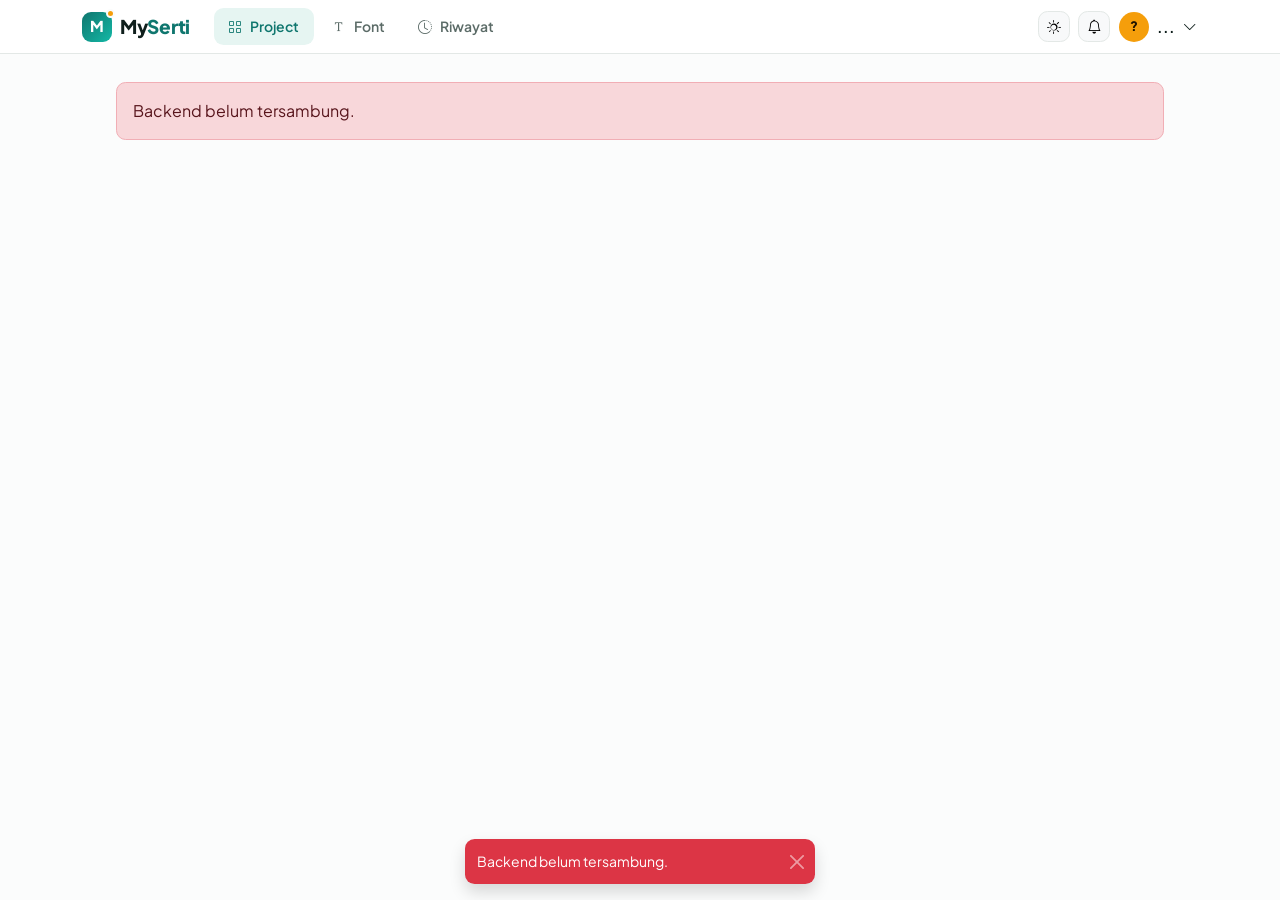
==== app.html @ 537570c1 "FrontEnd index.html sebagai tampilan awal login.html untuk tampilan login editor.html sebagai tampil" ====
<!doctype html>
<html lang="id">
<head>
<meta charset="utf-8">
<meta name="viewport" content="width=device-width,initial-scale=1">
<title>MySerti</title>
<link rel="stylesheet" href="vendor/bootstrap/css/bootstrap.min.css">
<link rel="stylesheet" href="https://cdn.jsdelivr.net/npm/bootstrap-icons@1.11.3/font/bootstrap-icons.min.css">
<link rel="stylesheet" href="css/style.css">
<script src="js/theme.js"></script>
</head>
<body>
<!-- Menu atas -->
<nav class="navbar navbar-expand-md sk-topbar">
  <div class="container-xl gap-2">
    <a class="logo me-3" href="index.html"><i>M</i><b>My<span>Serti</span></b></a>
    <button class="navbar-toggler border-0" type="button" data-bs-toggle="collapse" data-bs-target="#topnav" aria-controls="topnav" aria-expanded="false" aria-label="Menu">
      <span class="navbar-toggler-icon"></span>
    </button>
    <div class="collapse navbar-collapse" id="topnav">
      <div class="navbar-nav gap-1 me-auto py-2 py-md-0">
        <a class="nav-link" href="#/files"><i class="bi bi-grid"></i>Project</a>
        <a class="nav-link" href="#/fonts"><i class="bi bi-fonts"></i>Font</a>
        <a class="nav-link" href="#/history"><i class="bi bi-clock-history"></i>Riwayat</a>
      </div>
      <div class="d-flex align-items-center gap-2 pb-2 pb-md-0">
        <div data-theme-toggle></div>
        <div class="dropdown sk-notif">
          <button class="btn btn-light border btn-sm position-relative" data-bs-toggle="dropdown" data-bs-auto-close="outside" aria-label="Notifikasi" id="notifBtn">
            <i class="bi bi-bell"></i>
            <span class="position-absolute top-0 start-100 translate-middle badge rounded-pill bg-danger d-none" id="notifCount"></span>
          </button>
          <div class="dropdown-menu dropdown-menu-end shadow p-0" id="notifMenu"></div>
        </div>
        <div class="dropdown">
          <button class="btn btn-link text-reset text-decoration-none p-0 d-flex align-items-center gap-2 fw-semibold" data-bs-toggle="dropdown" aria-expanded="false" aria-label="Menu akun">
            <span class="sk-avatar" id="av">?</span><span class="d-md-none d-lg-inline text-truncate" style="max-width:140px" id="uname">...</span><i class="bi bi-chevron-down small"></i>
          </button>
          <ul class="dropdown-menu dropdown-menu-end shadow-sm">
            <li><span class="dropdown-item-text small text-muted" id="uemail"></span></li>
            <li><hr class="dropdown-divider"></li>
            <li><a class="dropdown-item" href="#" id="tutBtn"><i class="bi bi-question-circle me-2"></i>Tutorial</a></li>
            <li><a class="dropdown-item text-danger" href="#" id="logout"><i class="bi bi-box-arrow-right me-2"></i>Keluar</a></li>
          </ul>
        </div>
      </div>
    </div>
  </div>
</nav>

<main class="sk-main"><div class="sk-wrap" id="view"></div></main>

<!-- Modal templates -->
<div class="modal fade" id="tplModal" tabindex="-1" aria-labelledby="tplTitle" aria-hidden="true">
  <div class="modal-dialog modal-lg modal-dialog-centered modal-dialog-scrollable"><div class="modal-content">
    <div class="modal-header"><h2 class="modal-title fs-5 fw-bold" id="tplTitle">Pilih template</h2><button class="btn-close" data-bs-dismiss="modal" aria-label="Tutup"></button></div>
    <div class="modal-body"><div class="row g-3" id="tplGrid"></div></div>
  </div></div>
</div>

<!-- Modal umum -->
<div class="modal fade" id="infoModal" tabindex="-1" aria-labelledby="infoTitle" aria-hidden="true">
  <div class="modal-dialog modal-dialog-centered"><div class="modal-content">
    <div class="modal-header"><h2 class="modal-title fs-5 fw-bold" id="infoTitle"></h2><button class="btn-close" data-bs-dismiss="modal" aria-label="Tutup"></button></div>
    <div class="modal-body" id="infoBody"></div>
    <div class="modal-footer" id="infoFoot"></div>
  </div></div>
</div>

<script src="vendor/bootstrap/js/bootstrap.bundle.min.js"></script>
<script src="js/common.js"></script>
<script src="js/app.js"></script>
</body>
</html>
---- css/style.css ----
/* MySerti — gaya utama di atas Bootstrap 5.3.8
   Warna utama: hijau toska (teal) + aksen kuning amber. Font: Plus Jakarta Sans.
   Mendukung tema terang & gelap lewat atribut data-bs-theme (diatur js/theme.js). */

@import url("https://fonts.googleapis.com/css2?family=Plus+Jakarta+Sans:wght@400;500;600;700;800&display=swap");

/* warna tema terang (bawaan) */
:root, [data-bs-theme="light"] {
  --sk-primary: #0f766e;
  --sk-primary-hover: #0b5f58;
  --sk-primary-soft: #99e2d6;
  --sk-primary-tint: #e6f5f2;
  --sk-accent: #f59e0b;
  --sk-accent-tint: #fef3c7;
  --sk-line: #e3e8e6;
  --sk-panel: #f4f7f6;
  --sk-surface: #ffffff;
  --sk-text: #0f1f1c;
  --sk-muted: #5b6b67;
  --sk-sel: #e6f5f2;
  --sk-hover: #f0f5f4;
  --sk-canvas: #e9eeec;
  --sk-chip-bg: #e6f5f2;
  --sk-chip-line: #a7dcd2;
  --sk-chip-text: #0b5f58;
  --sk-shadow: 0 1px 2px rgb(15 31 28 / .05), 0 8px 24px rgb(15 31 28 / .06);
  --bs-primary: #0f766e;
  --bs-primary-rgb: 15, 118, 110;
  --bs-link-color: #0f766e;
  --bs-link-color-rgb: 15, 118, 110;
  --bs-link-hover-color: #0b5f58;
  --bs-link-hover-color-rgb: 11, 95, 88;
  --bs-body-bg: #fbfcfc;
  --bs-body-color: #0f1f1c;
  --bs-secondary-color: #5b6b67;
  --bs-border-color: #e3e8e6;
  --bs-border-radius: .6rem;
  --bs-border-radius-lg: .9rem;
  --bs-body-font-family: "Plus Jakarta Sans", system-ui, -apple-system, "Segoe UI", sans-serif;
  --bs-focus-ring-color: rgb(15 118 110 / .25);
}

/* warna tema gelap */
[data-bs-theme="dark"] {
  --sk-primary: #2bb3a3;
  --sk-primary-hover: #3fcab9;
  --sk-primary-soft: #1f6f66;
  --sk-primary-tint: #12302c;
  --sk-accent: #fbbf24;
  --sk-accent-tint: #3a2e10;
  --sk-line: #24302e;
  --sk-panel: #121a19;
  --sk-surface: #172120;
  --sk-text: #e4ecea;
  --sk-muted: #93a6a2;
  --sk-sel: #12302c;
  --sk-hover: #1c2826;
  --sk-canvas: #0b1110;
  --sk-chip-bg: #12302c;
  --sk-chip-line: #1f5a52;
  --sk-chip-text: #9fe6db;
  --sk-shadow: 0 1px 2px rgb(0 0 0 / .3), 0 8px 24px rgb(0 0 0 / .25);
  --bs-body-bg: #0e1514;
  --bs-body-bg-rgb: 14, 21, 20;
  --bs-body-color: #e4ecea;
  --bs-secondary-color: #93a6a2;
  --bs-tertiary-bg: #172120;
  --bs-secondary-bg: #1c2826;
  --bs-border-color: #24302e;
  --bs-primary: #2bb3a3;
  --bs-primary-rgb: 43, 179, 163;
  --bs-link-color: #4fd1c1;
  --bs-link-color-rgb: 79, 209, 193;
  --bs-link-hover-color: #7ee3d6;
  color-scheme: dark;
}
/* utilitas "terang" Bootstrap disesuaikan di tema gelap */
[data-bs-theme="dark"] .bg-white { background-color: var(--sk-surface) !important; }
[data-bs-theme="dark"] .bg-light { background-color: var(--sk-panel) !important; }
[data-bs-theme="dark"] .text-bg-light { background-color: var(--sk-hover) !important; color: var(--sk-text) !important; }
[data-bs-theme="dark"] .table-light { --bs-table-bg: var(--sk-panel); --bs-table-color: var(--sk-text); --bs-table-border-color: var(--sk-line); }
[data-bs-theme="dark"] .btn-light { --bs-btn-bg: var(--sk-surface); --bs-btn-color: var(--sk-text); --bs-btn-border-color: var(--sk-line); --bs-btn-hover-bg: var(--sk-hover); --bs-btn-hover-color: var(--sk-text); --bs-btn-hover-border-color: var(--sk-line); --bs-btn-active-bg: var(--sk-sel); --bs-btn-active-color: var(--sk-text); --bs-btn-active-border-color: var(--sk-line); }
[data-bs-theme="dark"] .card { --bs-card-bg: var(--sk-surface); --bs-card-border-color: var(--sk-line); }
[data-bs-theme="dark"] .modal { --bs-modal-bg: var(--sk-surface); }
[data-bs-theme="dark"] .dropdown-menu { --bs-dropdown-bg: var(--sk-surface); --bs-dropdown-border-color: var(--sk-line); }
[data-bs-theme="dark"] .list-group { --bs-list-group-bg: var(--sk-surface); --bs-list-group-border-color: var(--sk-line); }
[data-bs-theme="dark"] .accordion { --bs-accordion-bg: var(--sk-surface); --bs-accordion-border-color: var(--sk-line); }

/* tombol & komponen dasar */
.btn { font-weight: 600; border-radius: .6rem; }
.btn-primary {
  --bs-btn-bg: var(--sk-primary); --bs-btn-border-color: var(--sk-primary);
  --bs-btn-hover-bg: var(--sk-primary-hover); --bs-btn-hover-border-color: var(--sk-primary-hover);
  --bs-btn-active-bg: var(--sk-primary-hover); --bs-btn-active-border-color: var(--sk-primary-hover);
  --bs-btn-disabled-bg: var(--sk-primary); --bs-btn-disabled-border-color: var(--sk-primary);
  --bs-btn-color: #fff; --bs-btn-hover-color: #fff; --bs-btn-active-color: #fff;
}
[data-bs-theme="dark"] .btn-primary { --bs-btn-color: #062320; --bs-btn-hover-color: #062320; --bs-btn-active-color: #062320; }
.btn-outline-primary {
  --bs-btn-color: var(--sk-primary); --bs-btn-border-color: var(--sk-primary);
  --bs-btn-hover-bg: var(--sk-primary); --bs-btn-hover-border-color: var(--sk-primary); --bs-btn-hover-color: #fff;
  --bs-btn-active-bg: var(--sk-primary); --bs-btn-active-border-color: var(--sk-primary); --bs-btn-active-color: #fff;
}
.btn-accent { --bs-btn-bg: var(--sk-accent); --bs-btn-border-color: var(--sk-accent); --bs-btn-color: #1f1400; --bs-btn-hover-bg: #e08e06; --bs-btn-hover-border-color: #e08e06; --bs-btn-hover-color: #1f1400; }
.text-bg-primary { background-color: var(--sk-primary) !important; }
.form-control:focus, .form-select:focus { border-color: var(--sk-primary); box-shadow: 0 0 0 .2rem var(--bs-focus-ring-color); }
.form-check-input:checked { background-color: var(--sk-primary); border-color: var(--sk-primary); }
.card { border-color: var(--sk-line); border-radius: .9rem; }
.progress-bar { background-color: var(--sk-primary); }

/* logo */
.logo { display: inline-flex; align-items: center; gap: 8px; font-weight: 800; font-size: 19px; color: var(--sk-text); text-decoration: none; letter-spacing: -.3px; }
.logo:hover { color: var(--sk-text); }
.logo i { width: 30px; height: 30px; border-radius: 9px; background: linear-gradient(135deg, var(--sk-primary), #14b8a6); display: grid; place-items: center; color: #fff; font-style: normal; font-size: 15px; position: relative; }
.logo i::after { content: ""; position: absolute; right: -3px; top: -3px; width: 9px; height: 9px; border-radius: 50%; background: var(--sk-accent); border: 2px solid var(--bs-body-bg); }
.logo span { color: var(--sk-primary); }

/* tombol tema */
.sk-theme .dropdown-item.active { background: var(--sk-sel); color: var(--sk-text); font-weight: 600; }

/* layout aplikasi (menu atas) */
.sk-topbar { background: var(--sk-surface); border-bottom: 1px solid var(--sk-line); position: sticky; top: 0; z-index: 1030; }
.sk-topbar .nav-link { color: var(--sk-muted); font-weight: 600; font-size: 14px; padding: .5rem .9rem !important; border-radius: .6rem; display: flex; align-items: center; gap: 8px; }
.sk-topbar .nav-link:hover { color: var(--sk-text); background: var(--sk-hover); }
.sk-topbar .nav-link.active { color: var(--sk-primary); background: var(--sk-primary-tint); }
.sk-avatar { width: 30px; height: 30px; border-radius: 50%; background: var(--sk-accent); color: #1f1400; display: grid; place-items: center; font-size: 13px; font-weight: 800; flex: none; }
.sk-main { padding: 28px 0 72px; }
.sk-wrap { max-width: 1080px; margin: 0 auto; padding: 0 16px; }
.sk-notif .dropdown-menu { width: 330px; max-height: 420px; overflow: auto; }
.sk-notif .unread { background: var(--sk-sel); }

/* dashboard */
.sk-hello { font-weight: 800; letter-spacing: -.5px; }
.sk-start { display: grid; grid-template-columns: 1.6fr 1fr; gap: 16px; }
.sk-option { position: relative; background: var(--sk-surface); border: 1px solid var(--sk-line); border-radius: 1rem; padding: 20px; display: flex; gap: 14px; align-items: flex-start; cursor: pointer; text-align: left; color: var(--sk-text); width: 100%; transition: border-color .15s, box-shadow .15s, transform .15s; box-shadow: var(--sk-shadow); }
.sk-option:hover, .sk-option:focus-visible { border-color: var(--sk-primary); transform: translateY(-2px); }
.sk-option .ico { width: 44px; height: 44px; border-radius: 12px; background: var(--sk-primary-tint); color: var(--sk-primary); display: grid; place-items: center; font-size: 20px; flex: none; }
.sk-option h3 { font-size: 16px; font-weight: 700; margin: 0 0 4px; }
.sk-option p { font-size: 13px; color: var(--sk-muted); margin: 0; }
.sk-drop { grid-row: span 2; flex-direction: column; align-items: center; justify-content: center; text-align: center; border: 2px dashed var(--sk-chip-line); background: var(--sk-primary-tint); min-height: 220px; box-shadow: none; }
.sk-drop .ico { width: 60px; height: 60px; font-size: 28px; background: var(--sk-surface); }
.sk-drop.over { border-color: var(--sk-primary); border-style: solid; }
.sk-steps { display: flex; gap: 8px; flex-wrap: wrap; justify-content: center; margin-top: 10px; }
.sk-steps span { font-size: 12px; font-weight: 600; color: var(--sk-primary); background: var(--sk-surface); border-radius: 99px; padding: 3px 10px; }
.sk-proj { border: 1px solid var(--sk-line); border-radius: .9rem; overflow: hidden; background: var(--sk-surface); position: relative; display: block; color: var(--sk-text); text-decoration: none; height: 100%; box-shadow: var(--sk-shadow); transition: transform .15s, border-color .15s; }
.sk-proj:hover { color: var(--sk-text); border-color: var(--sk-primary); transform: translateY(-2px); }
.sk-proj .thumb { height: 160px; background: var(--sk-panel) center/contain no-repeat; border-bottom: 1px solid var(--sk-line); }
.sk-proj .del { position: absolute; top: 8px; right: 8px; opacity: 0; }
.sk-proj:hover .del, .sk-proj .del:focus { opacity: 1; }
.sk-tpl { cursor: pointer; border-radius: .8rem; overflow: hidden; }
.sk-tpl:hover { border-color: var(--sk-primary) !important; }
.sk-tpl img { aspect-ratio: 2000 / 1414; object-fit: cover; }
.sk-empty { border: 1px dashed var(--sk-line); border-radius: .9rem; padding: 32px; text-align: center; color: var(--sk-muted); }

@media (max-width: 800px) {
  .sk-start { grid-template-columns: 1fr; }
  .sk-drop { grid-row: auto; min-height: 170px; }
  .sk-main { padding-top: 20px; }
}
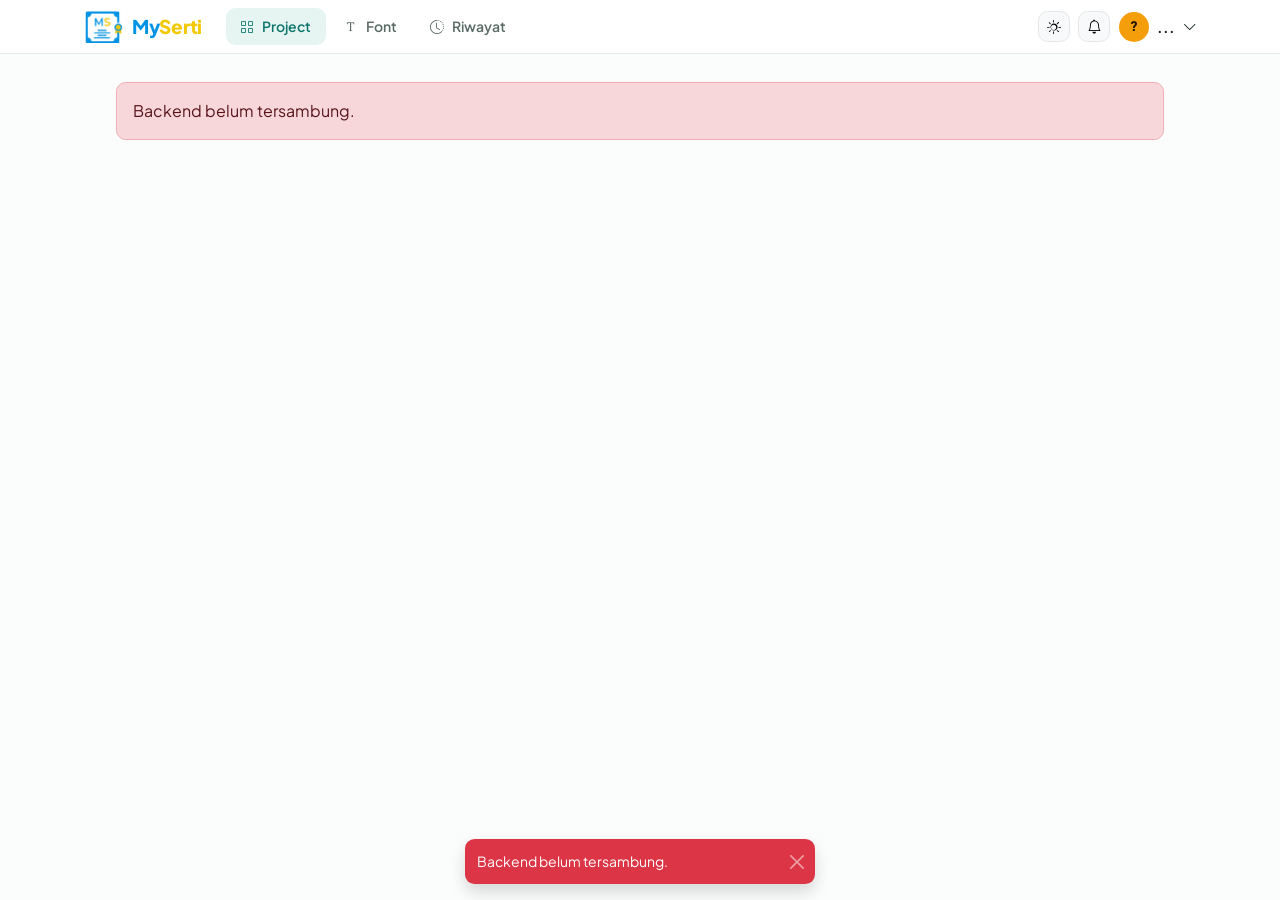
==== commit 783b4962: "ganti logo" ====
--- a/app.html
+++ b/app.html
@@ -4,6 +4,7 @@
 <meta charset="utf-8">
 <meta name="viewport" content="width=device-width,initial-scale=1">
 <title>MySerti</title>
+<link rel="icon" href="img/logo.webp">
 <link rel="stylesheet" href="vendor/bootstrap/css/bootstrap.min.css">
 <link rel="stylesheet" href="https://cdn.jsdelivr.net/npm/bootstrap-icons@1.11.3/font/bootstrap-icons.min.css">
 <link rel="stylesheet" href="css/style.css">
@@ -13,7 +14,7 @@
 <!-- Menu atas -->
 <nav class="navbar navbar-expand-md sk-topbar">
   <div class="container-xl gap-2">
-    <a class="logo me-3" href="index.html"><i>M</i><b>My<span>Serti</span></b></a>
+    <a class="logo me-3" href="index.html"><img src="img/logo.webp" alt=""><b>My<span>Serti</span></b></a>
     <button class="navbar-toggler border-0" type="button" data-bs-toggle="collapse" data-bs-target="#topnav" aria-controls="topnav" aria-expanded="false" aria-label="Menu">
       <span class="navbar-toggler-icon"></span>
     </button>
--- a/css/style.css
+++ b/css/style.css
@@ -111,9 +111,10 @@
 /* logo */
 .logo { display: inline-flex; align-items: center; gap: 8px; font-weight: 800; font-size: 19px; color: var(--sk-text); text-decoration: none; letter-spacing: -.3px; }
 .logo:hover { color: var(--sk-text); }
-.logo i { width: 30px; height: 30px; border-radius: 9px; background: linear-gradient(135deg, var(--sk-primary), #14b8a6); display: grid; place-items: center; color: #fff; font-style: normal; font-size: 15px; position: relative; }
-.logo i::after { content: ""; position: absolute; right: -3px; top: -3px; width: 9px; height: 9px; border-radius: 50%; background: var(--sk-accent); border: 2px solid var(--bs-body-bg); }
-.logo span { color: var(--sk-primary); }
+/* gambar logo: dipotong ke bagian lambang saja (tulisan MySerti di bawahnya diganti teks HTML) */
+.logo img { width: 42px; height: auto; aspect-ratio: 1 / .8; object-fit: cover; object-position: top; }
+.logo b { color: #0494e6; }
+.logo span { color: #f2c800; }
 
 /* tombol tema */
 .sk-theme .dropdown-item.active { background: var(--sk-sel); color: var(--sk-text); font-weight: 600; }
